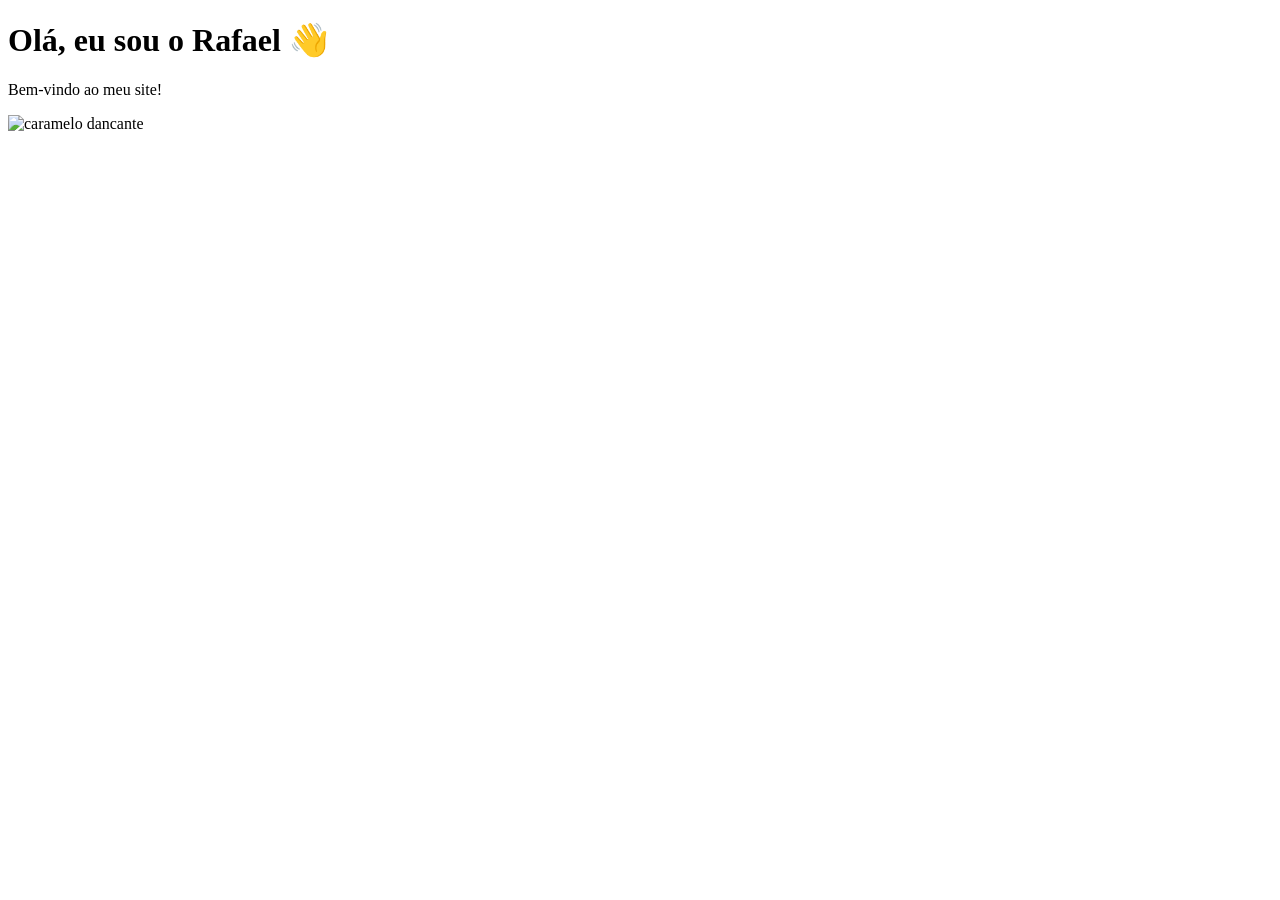
==== index.html @ 4f3f1ffa "Add files via upload" ====
<!DOCTYPE html> <!-- Define que o documento é HTML5 -->
<html lang="pt-BR"> <!-- Início do documento HTML e define o idioma como português do Brasil -->

<head> <!-- Cabeçalho do site (configurações que não aparecem diretamente na página) -->

    <meta charset="UTF-8"> <!-- Define a codificação de caracteres para suportar acentos e caracteres especiais -->
    <title>Meu Site</title> <!-- Título da página que aparece na aba do navegador -->

</head>

<body> <!-- Corpo da página: tudo que aparece visualmente no site -->

    <h1>Olá, eu sou o Rafael 👋</h1> <!-- Título principal da página apresentando o autor -->
    <p>Bem-vindo ao meu site!</p> <!-- Parágrafo de boas-vindas -->
    <img src="https://encrypted-tbn0.gstatic.com/images?q=tbn:ANd9GcRMSyVbXlfJOaCrNbLKnqXk4Lmzy0dSsVF1xA&s" width="500" height="500" alt="caramelo dancante">  <!-- Imagem exibida na página -->
    <!-- src = endereço da imagem -->
    <!-- width e height = tamanho da imagem -->

</body> <!-- Fim do conteúdo visível da página -->

</html> <!-- Fim do documento HTML -->
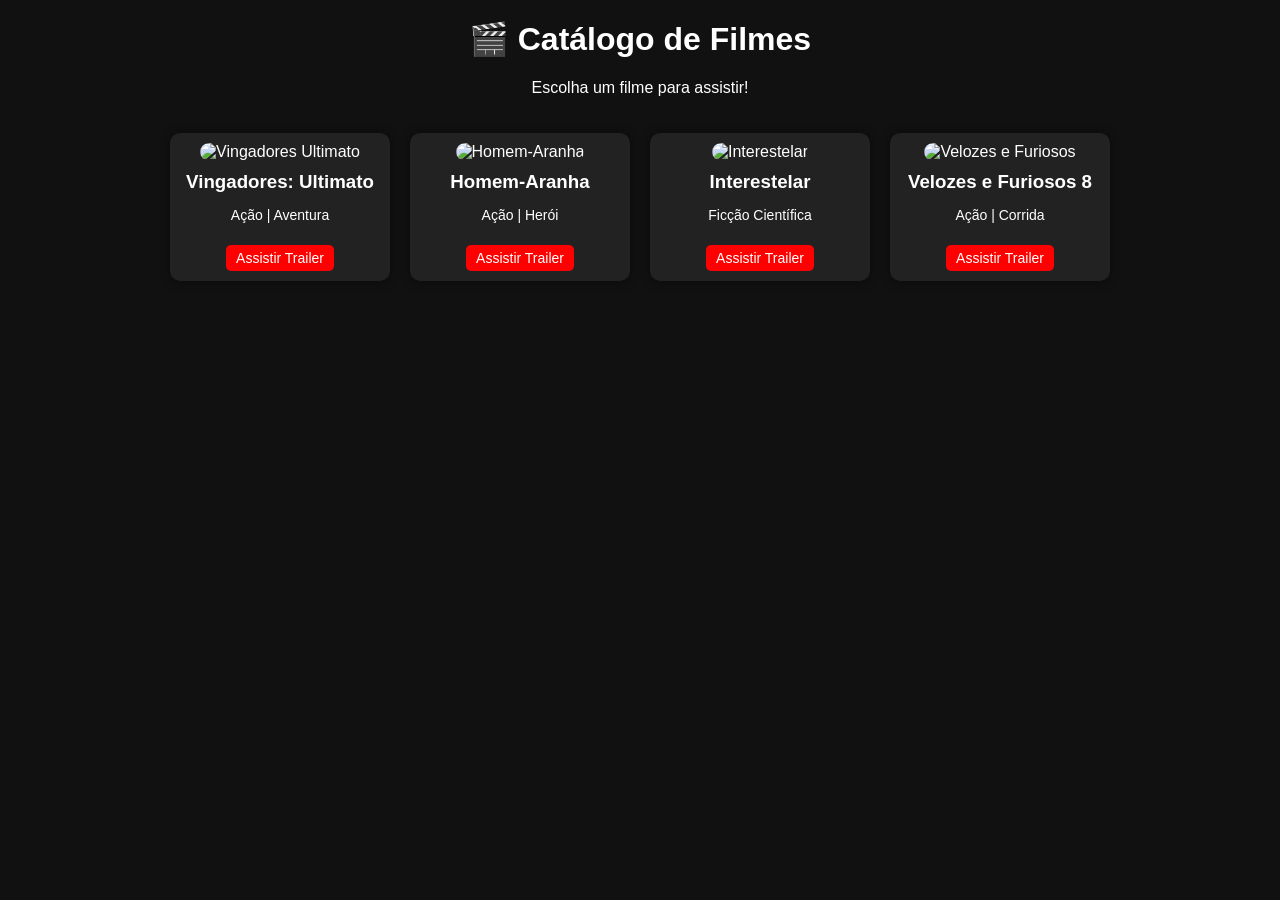
==== commit 744e70e9: "Add files via upload" ====
--- a/index.html
+++ b/index.html
@@ -1,21 +1,100 @@
-<!DOCTYPE html> <!-- Define que o documento é HTML5 -->
-<html lang="pt-BR"> <!-- Início do documento HTML e define o idioma como português do Brasil -->
+<!DOCTYPE html>
+<html lang="pt-BR">
 
-<head> <!-- Cabeçalho do site (configurações que não aparecem diretamente na página) -->
+<head>
+    <meta charset="UTF-8">
+    <title>Catálogo de Filmes</title>
+    <style>
+        body {
+            font-family: Arial, sans-serif;
+            background-color: #111;
+            color: #fff;
+            text-align: center;
+        }
 
-    <meta charset="UTF-8"> <!-- Define a codificação de caracteres para suportar acentos e caracteres especiais -->
-    <title>Meu Site</title> <!-- Título da página que aparece na aba do navegador -->
+        h1 {
+            margin-top: 20px;
+        }
 
+        .catalogo {
+            display: flex;
+            justify-content: center;
+            flex-wrap: wrap;
+            gap: 20px;
+            padding: 20px;
+        }
+
+        .filme {
+            background-color: #222;
+            border-radius: 10px;
+            width: 200px;
+            padding: 10px;
+            box-shadow: 0 0 10px rgba(0,0,0,0.5);
+        }
+
+        .filme img {
+            width: 100%;
+            border-radius: 10px;
+        }
+
+        .filme h3 {
+            margin: 10px 0 5px;
+        }
+
+        .filme p {
+            font-size: 14px;
+        }
+
+        .filme a {
+            display: inline-block;
+            margin-top: 8px;
+            padding: 5px 10px;
+            background-color: red;
+            color: white;
+            text-decoration: none;
+            border-radius: 5px;
+            font-size: 14px;
+        }
+    </style>
 </head>
 
-<body> <!-- Corpo da página: tudo que aparece visualmente no site -->
+<body>
 
-    <h1>Olá, eu sou o Rafael 👋</h1> <!-- Título principal da página apresentando o autor -->
-    <p>Bem-vindo ao meu site!</p> <!-- Parágrafo de boas-vindas -->
-    <img src="https://encrypted-tbn0.gstatic.com/images?q=tbn:ANd9GcRMSyVbXlfJOaCrNbLKnqXk4Lmzy0dSsVF1xA&s" width="500" height="500" alt="caramelo dancante">  <!-- Imagem exibida na página -->
-    <!-- src = endereço da imagem -->
-    <!-- width e height = tamanho da imagem -->
+    <h1>🎬 Catálogo de Filmes</h1>
+    <p>Escolha um filme para assistir!</p>
 
-</body> <!-- Fim do conteúdo visível da página -->
+    <div class="catalogo">
 
-</html> <!-- Fim do documento HTML -->+        <div class="filme">
+            <img src="https://img.elo7.com.br/product/zoom/259A7AA/big-poster-filme-vingadores-ultimato-lo001-tamanho-90x60-cm-poster-marvel.jpg" alt="Vingadores Ultimato">
+            <h3>Vingadores: Ultimato</h3>
+            <p>Ação | Aventura</p>
+            <a href="https://www.youtube.com/watch?v=g6ng8iy-l0U" target="_blank">Assistir Trailer</a>
+        </div>
+
+        <div class="filme">
+            <img src="https://br.web.img3.acsta.net/pictures/17/05/29/23/31/530814.jpg" alt="Homem-Aranha">
+            <h3>Homem-Aranha</h3>
+            <p>Ação | Herói</p>
+            <a href="https://www.youtube.com/watch?v=rk-dF1lIbIg" target="_blank">Assistir Trailer</a>
+        </div>
+
+        <div class="filme">
+            <img src="https://upload.wikimedia.org/wikipedia/pt/3/3a/Interstellar_Filme.png" alt="Interestelar">
+            <h3>Interestelar</h3>
+            <p>Ficção Científica</p>
+            <a href="https://www.youtube.com/watch?v=zSWdZVtXT7E" target="_blank">Assistir Trailer</a>
+        </div>
+
+        <div class="filme">
+            <img src="https://m.media-amazon.com/images/M/MV5BODBiMjI5MjctYzU1Zi00ZjkwLTlhNzAtNTJkNTBjNTczMTkwXkEyXkFqcGc@._V1_QL75_UX190_CR0,0,190,281_.jpg" alt="Velozes e Furiosos">
+            <h3>Velozes e Furiosos 8</h3>
+            <p>Ação | Corrida</p>
+            <a href="https://www.youtube.com/watch?v=uisBaTkQAEs" target="_blank">Assistir Trailer</a>
+        </div>
+
+    </div>
+
+</body>
+
+</html>
